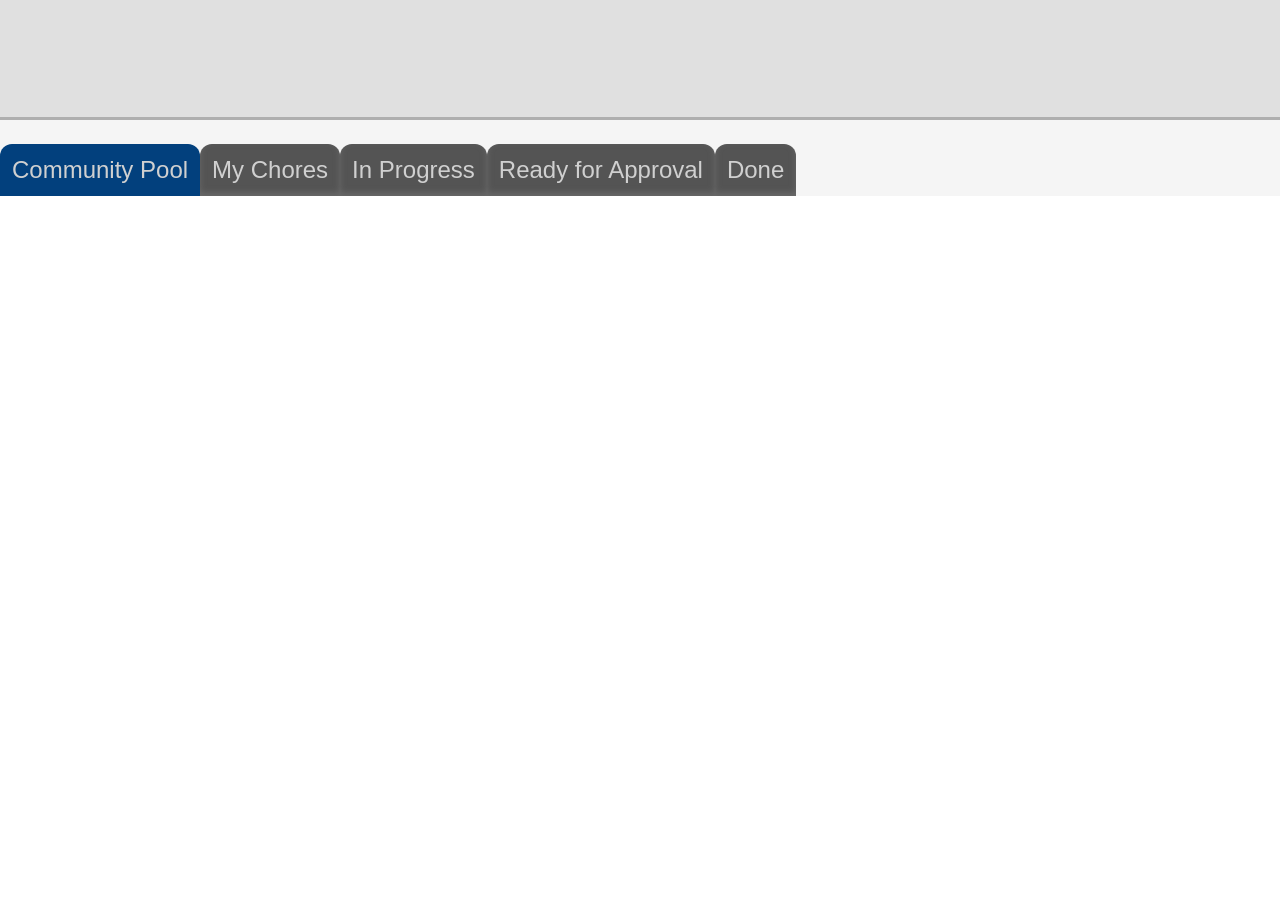
==== index.html @ ea2ddede "Created the base of the app." ====
<!doctype html>
<html lang="en">
  <head>
    <meta charset="UTF-8" />
    <meta name="viewport" content="width=device-width, initial-scale=1.0" />
    <link rel="stylesheet" href="./CSS/base.css" />
    <link rel="stylesheet" href="./CSS/utilities.css" />
    <link rel="stylesheet" href="./CSS/styles.css" />
    <link rel="stylesheet" href="./CSS/hover.css" />
    <link rel="stylesheet" href="./CSS/responsive.css" />
    <title>Chore Boar</title>
  </head>
  <body>
    <header id="header">
      <div id="logo"></div>
      <div id="account-info"></div>
    </header>
    <div id="tabs">
      <div id="community-pool" class="tab active">Community Pool</div>
      <div id="my-chores" class="tab">My Chores</div>
      <div id="in-progress" class="tab">In Progress</div>
      <div id="ready-for-approval" class="tab">Ready for Approval</div>
      <div id="done" class="tab">Done</div>
    </div>
    <div id="content-field"></div>

    <script type="module" src="./script.js"></script>
  </body>
</html>
---- CSS/base.css ----
*,
*::before,
*::after {
  box-sizing: border-box;
  margin: 0;
  padding: 0;
  font-family: Arial, Helvetica, sans-serif;
  font-size: var(--font-size);
}

html,
body {
  overflow-x: hidden;
  height: 100vh;
}
---- CSS/utilities.css ----
:root {
  /* Page Format */
  --font-size: 24px;

  /* Color Palette */
  --primary: #02407d;
  --secondary: #914a42;
  --tertiary: #bba255;
  --quaternary: #0cd8b6;
  --quinary: #a0ed93;
  --ghost: #80808080;
  --dark-font: #333;
  --light-font: #d0d0d0;
  --dark-bg: #545454;
  --dark-bg-hover: #3a3a3a;
  --light-bg: #f5f5f5;
  --light-bg-hover: #e0e0e0;
  --error: #ff0000;
  --warning: #ffff00;
  --success: #00ff00;
  --info: #aa00aa;

  /* Edge Dimensions */
  --border-xs: 0.125rem;
  --border-sm: 0.25rem;
  --border-md: 0.5rem;
  --border-lg: 1rem;
  --border-xl: 2rem;

  /* Spacing */
  --spacing-xs: 0.25rem;
  --spacing-sm: 0.5rem;
  --spacing-md: 1rem;
  --spacing-lg: 2rem;
  --spacing-xl: 4rem;
}
---- CSS/styles.css ----
header {
  height: 5rem;
  background-color: var(--light-bg-hover);
  border-bottom: var(--border-xs) solid var(--ghost);
}

#tabs {
  display: flex;
  padding: var(--spacing-md) var(--spacing-lg) 0 0;
  background-color: var(--light-bg);
}

.tab {
  padding: var(--spacing-sm);
  background-color: var(--dark-bg);
  color: var(--light-font);
  border-radius: var(--border-md) var(--border-md) 0 0;
  transition: all 0.3s ease-in-out;
  box-shadow: inset 0 -0.125rem 0.25rem var(--ghost);
}

.tab.active {
  background-color: var(--primary);
  color: var(--light-font);
  box-shadow: none;
}

#content-field {
  background-color: var(--primary);
}
---- CSS/hover.css ----
@media (min-width: 768px) {
  .tab:hover {
    cursor: pointer;
  }
  .tab:not(.active):hover {
    background-color: var(--dark-bg-hover);
    color: var(--light-font);
  }
}
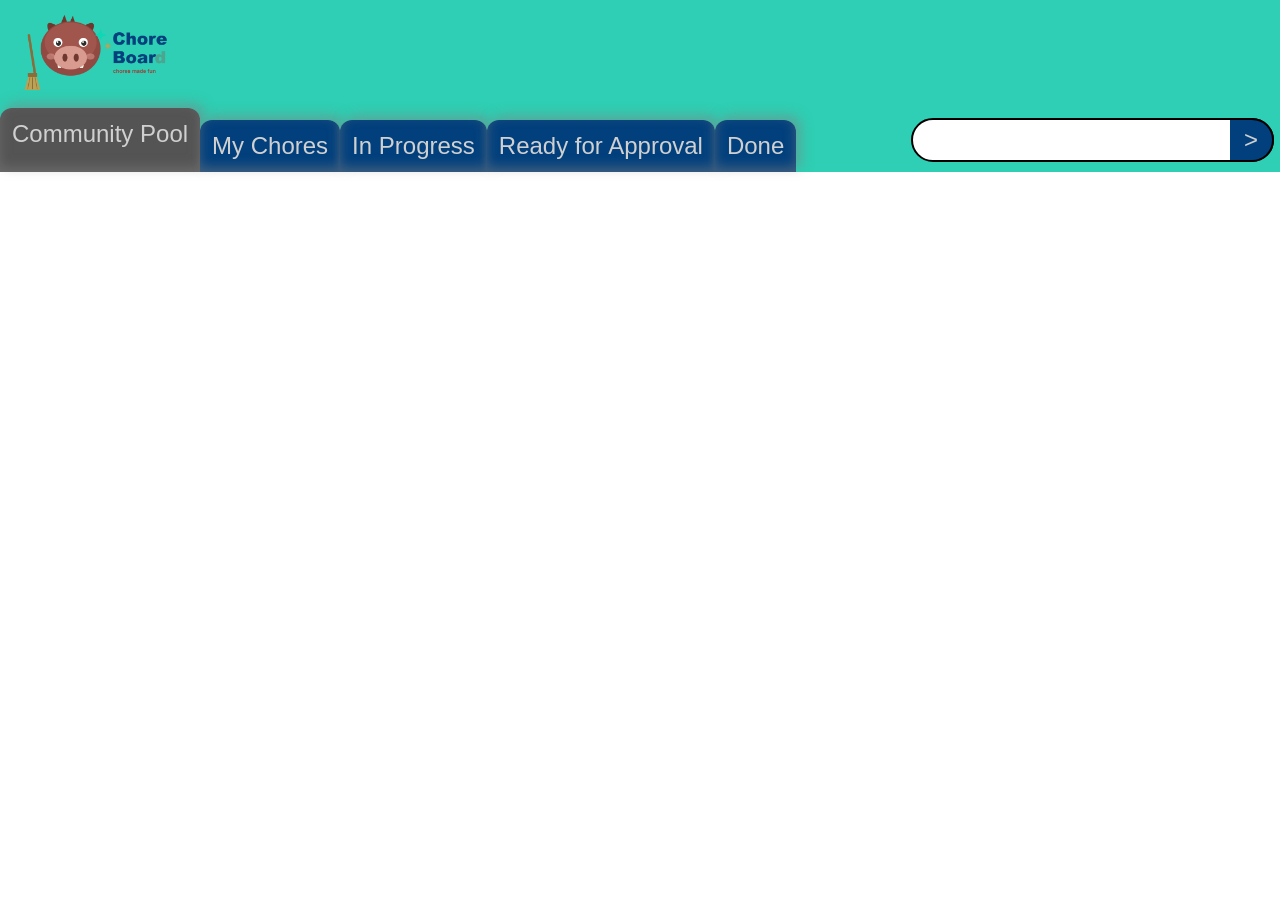
==== commit 2aa0ee73: "Fleshed out the header and tabs and created search bar:" ====
--- a/index.html
+++ b/index.html
@@ -12,7 +12,7 @@
   </head>
   <body>
     <header id="header">
-      <div id="logo"></div>
+      <img src="./images/chore_boar_logo.png" alt="Chore Boar Logo" id="logo" />
       <div id="account-info"></div>
     </header>
     <div id="tabs">
@@ -21,6 +21,11 @@
       <div id="in-progress" class="tab">In Progress</div>
       <div id="ready-for-approval" class="tab">Ready for Approval</div>
       <div id="done" class="tab">Done</div>
+
+      <div id="search">
+        <input id="search-box" type="text" />
+        <div id="search-button">></div>
+      </div>
     </div>
     <div id="content-field"></div>
 
--- a/CSS/utilities.css
+++ b/CSS/utilities.css
@@ -6,15 +6,13 @@
   --primary: #02407d;
   --secondary: #914a42;
   --tertiary: #bba255;
-  --quaternary: #0cd8b6;
+  --quaternary: #2ecfb4;
   --quinary: #a0ed93;
   --ghost: #80808080;
   --dark-font: #333;
   --light-font: #d0d0d0;
   --dark-bg: #545454;
-  --dark-bg-hover: #3a3a3a;
   --light-bg: #f5f5f5;
-  --light-bg-hover: #e0e0e0;
   --error: #ff0000;
   --warning: #ffff00;
   --success: #00ff00;
--- a/CSS/styles.css
+++ b/CSS/styles.css
@@ -1,30 +1,84 @@
 header {
-  height: 5rem;
-  background-color: var(--light-bg-hover);
-  border-bottom: var(--border-xs) solid var(--ghost);
+  height: var(--spacing-xl);
+  background-color: var(--quaternary);
+}
+
+#logo {
+  height: 100%;
 }
 
 #tabs {
   display: flex;
-  padding: var(--spacing-md) var(--spacing-lg) 0 0;
-  background-color: var(--light-bg);
+  align-items: flex-end;
+  background-color: var(--quaternary);
+  padding-top: var(--spacing-sm);
 }
 
 .tab {
+  height: fit-content;
+  position: relative;
   padding: var(--spacing-sm);
-  background-color: var(--dark-bg);
+  background-color: var(--primary);
   color: var(--light-font);
   border-radius: var(--border-md) var(--border-md) 0 0;
   transition: all 0.3s ease-in-out;
-  box-shadow: inset 0 -0.125rem 0.25rem var(--ghost);
+  box-shadow: inset 0 -0.2rem 0.5rem var(--ghost);
+}
+
+.tab::after {
+  content: "";
+  position: absolute;
+  top: 0;
+  left: 0;
+  height: 100%;
+  width: 100%;
+  box-shadow: 0.2rem -0.2rem 0.5rem var(--ghost);
+  border-radius: var(--border-md) var(--border-md) 0 0;
 }
 
 .tab.active {
+  background-color: var(--dark-bg);
+  color: var(--light-font);
+  padding: var(--spacing-sm) var(--spacing-sm) var(--spacing-md)
+    var(--spacing-sm);
+}
+
+#search {
+  position: relative;
+  align-self: center;
+  margin-left: auto;
+  margin-right: var(--spacing-xs);
+}
+
+#search-box {
+  padding: var(--spacing-xs) var(--spacing-lg) var(--spacing-xs)
+    var(--spacing-sm);
+  border-radius: var(--border-lg);
+  border: 2px solid black;
+}
+
+#search-button {
+  position: absolute;
+  display: flex;
+  align-items: center;
+  justify-content: center;
+  top: 0;
+  right: 0;
   background-color: var(--primary);
   color: var(--light-font);
-  box-shadow: none;
+  height: 100%;
+  aspect-ratio: 1;
+  border-radius: 0 var(--border-lg) var(--border-lg) 0;
+  border-top: 2px solid black;
+  border-right: 2px solid black;
+  border-bottom: 2px solid black;
+}
+
+#search-button:active {
+  opacity: 1;
 }
 
 #content-field {
-  background-color: var(--primary);
+  background-color: var(--dark-bg);
+  box-shadow: 0 -0.4rem 0.5rem var(--ghost);
 }
--- a/CSS/hover.css
+++ b/CSS/hover.css
@@ -1,9 +1,10 @@
 @media (min-width: 768px) {
-  .tab:hover {
+  .tab:hover,
+  #search-button:hover {
     cursor: pointer;
   }
-  .tab:not(.active):hover {
-    background-color: var(--dark-bg-hover);
-    color: var(--light-font);
+  .tab:not(.active):hover,
+  #search-button:hover {
+    opacity: 0.9;
   }
 }
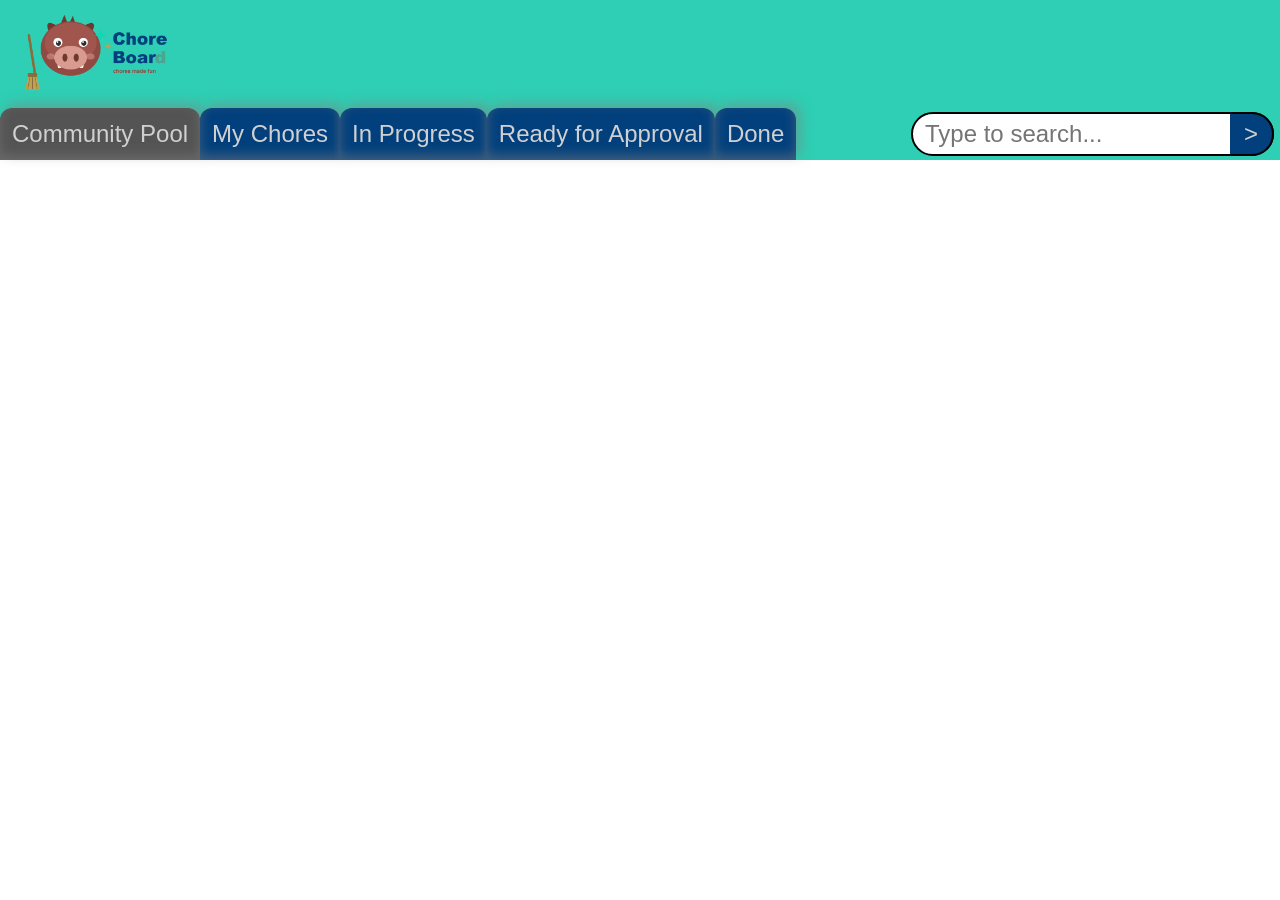
==== commit 7600ba3d: "Added format for headers and content" ====
--- a/index.html
+++ b/index.html
@@ -23,7 +23,7 @@
       <div id="done" class="tab">Done</div>
 
       <div id="search">
-        <input id="search-box" type="text" />
+        <input id="search-box" type="text" placeholder="Type to search..." />
         <div id="search-button">></div>
       </div>
     </div>
--- a/CSS/styles.css
+++ b/CSS/styles.css
@@ -39,8 +39,6 @@
 .tab.active {
   background-color: var(--dark-bg);
   color: var(--light-font);
-  padding: var(--spacing-sm) var(--spacing-sm) var(--spacing-md)
-    var(--spacing-sm);
 }
 
 #search {
